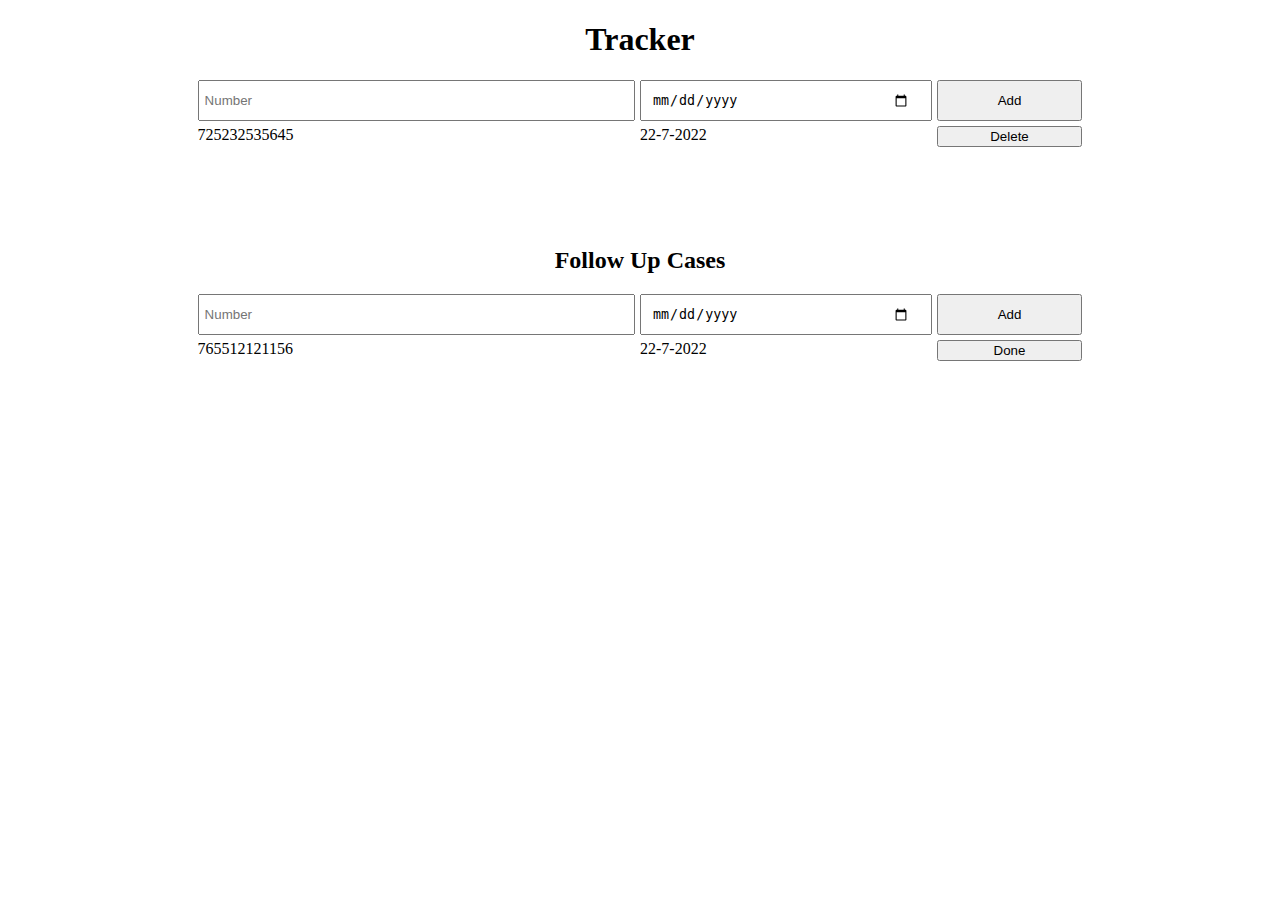
==== index.html @ 74845b50 "first commit" ====
<!DOCTYPE html>
<html lang="en">

<head>
    <meta charset="UTF-8">
    <meta http-equiv="X-UA-Compatible" content="IE=edge">
    <meta name="viewport" content="width=device-width, initial-scale=1.0">
    <title>Tracker</title>
    <link rel="stylesheet" href="style.css">

</head>

<body>

    <h1 class="heading"> Tracker</h1>
    <div class="tracker-input">
        <input class="input-num" type="text" placeholder="Number">
        <input class="input-date" type="date">
        <button class="add-btn" onclick="
        addToTracker()
        
        ">Add</button>
    </div>
    <div class="cases"> </div>

    <h2 class="heading">Follow Up Cases</h2>
    <div class="follow-up-cases">

        <input class="input-f-up" type="text" placeholder="Number">
        <input class="input-date-f-up" type="date">
        <button class="add-btn-f-up" onclick="
        addToFUpTracker()
        
        ">Add</button>
    </div>
    <div class="f-up-cases"> </div>




    <script src="script.js"></script>
    <!-- <script>


    </script> -->
</body>

</html>
---- style.css ----
.heading {
    text-align: center;

}



.tracker-input {
    width: 70%;
    margin: 0 auto;
    display: grid;
    grid-template-columns: 3fr 2fr 1fr;
    grid-gap: 5px;
}

.f-up-cases,
.cases {
    width: 70%;
    margin: 0 auto;
    display: grid;
    grid-template-columns: 3fr 2fr 1fr;
    grid-gap: 5px;
    margin-top: 5px;
}

.follow-up-cases {
    width: 70%;
    margin: 0 auto;
    display: grid;
    grid-template-columns: 3fr 2fr 1fr;
    grid-gap: 5px;

}

h2 {
    margin-top: 100px;
}

.input-f-up,
.input-num {
    padding: 10px 20px 10px 5px;
}

.input-date-f-up,
.input-date {
    padding: 10px 20px 10px 10px;
}

.add-btn {
    padding: 10px 20px;
}

.btn-div {
    display: grid;
    grid-template-columns: 1fr;
    grid-gap: 2px;
}
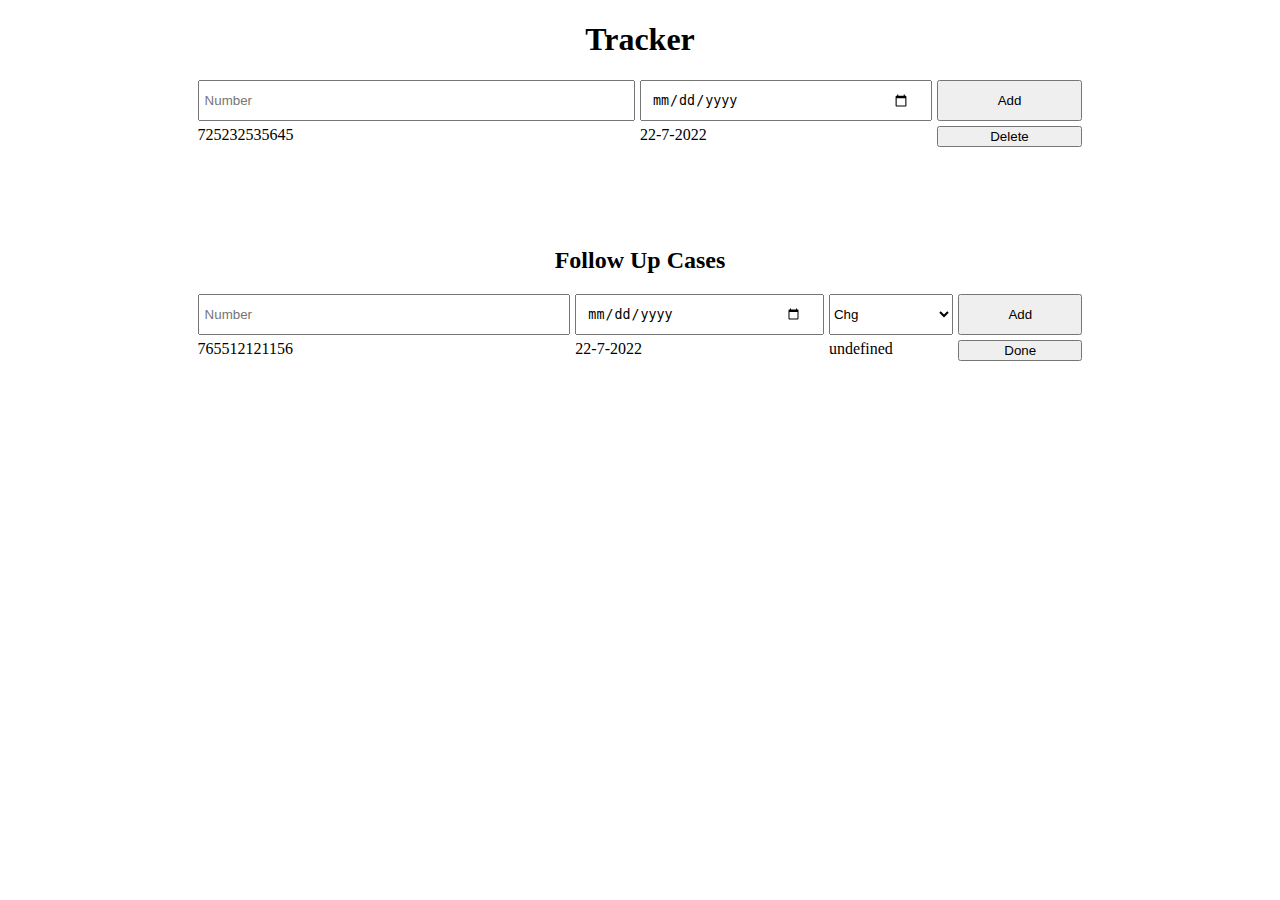
==== commit 00c18dda: "adding the follow up type" ====
--- a/index.html
+++ b/index.html
@@ -28,12 +28,25 @@
 
         <input class="input-f-up" type="text" placeholder="Number">
         <input class="input-date-f-up" type="date">
+
+        <!-- I add this function to save the type off the Follow up -->
+
+        <select name="follow-up-options" id="options">
+            <option class="option1" value="Chg">Chg</option>
+            <option class="option2" value="Cxl">Cxl</option>
+            <option class="option3" value="T3">T3</option>
+            <option class="option4" value="Update">Update</option>
+        </select>
+
         <button class="add-btn-f-up" onclick="
         addToFUpTracker()
         
         ">Add</button>
     </div>
     <div class="f-up-cases"> </div>
+
+
+
 
 
 
--- a/style.css
+++ b/style.css
@@ -1,3 +1,9 @@
+body {
+
+    padding-bottom: 100px;
+}
+
+
 .heading {
     text-align: center;
 
@@ -13,7 +19,8 @@
     grid-gap: 5px;
 }
 
-.f-up-cases,
+
+
 .cases {
     width: 70%;
     margin: 0 auto;
@@ -23,14 +30,26 @@
     margin-top: 5px;
 }
 
+
 .follow-up-cases {
     width: 70%;
     margin: 0 auto;
     display: grid;
-    grid-template-columns: 3fr 2fr 1fr;
+    grid-template-columns: 3fr 2fr 1fr 1fr;
     grid-gap: 5px;
 
 }
+
+
+.f-up-cases {
+    width: 70%;
+    margin: 0 auto;
+    display: grid;
+    grid-template-columns: 3fr 2fr 1fr 1fr;
+    grid-gap: 5px;
+    margin-top: 5px;
+}
+
 
 h2 {
     margin-top: 100px;
@@ -54,4 +73,15 @@
     display: grid;
     grid-template-columns: 1fr;
     grid-gap: 2px;
+
+}
+
+.add-line-btn {
+    display: block;
+    text-align: center;
+    margin: 70px auto;
+}
+
+.marked-method {
+    text-decoration: underline;
 }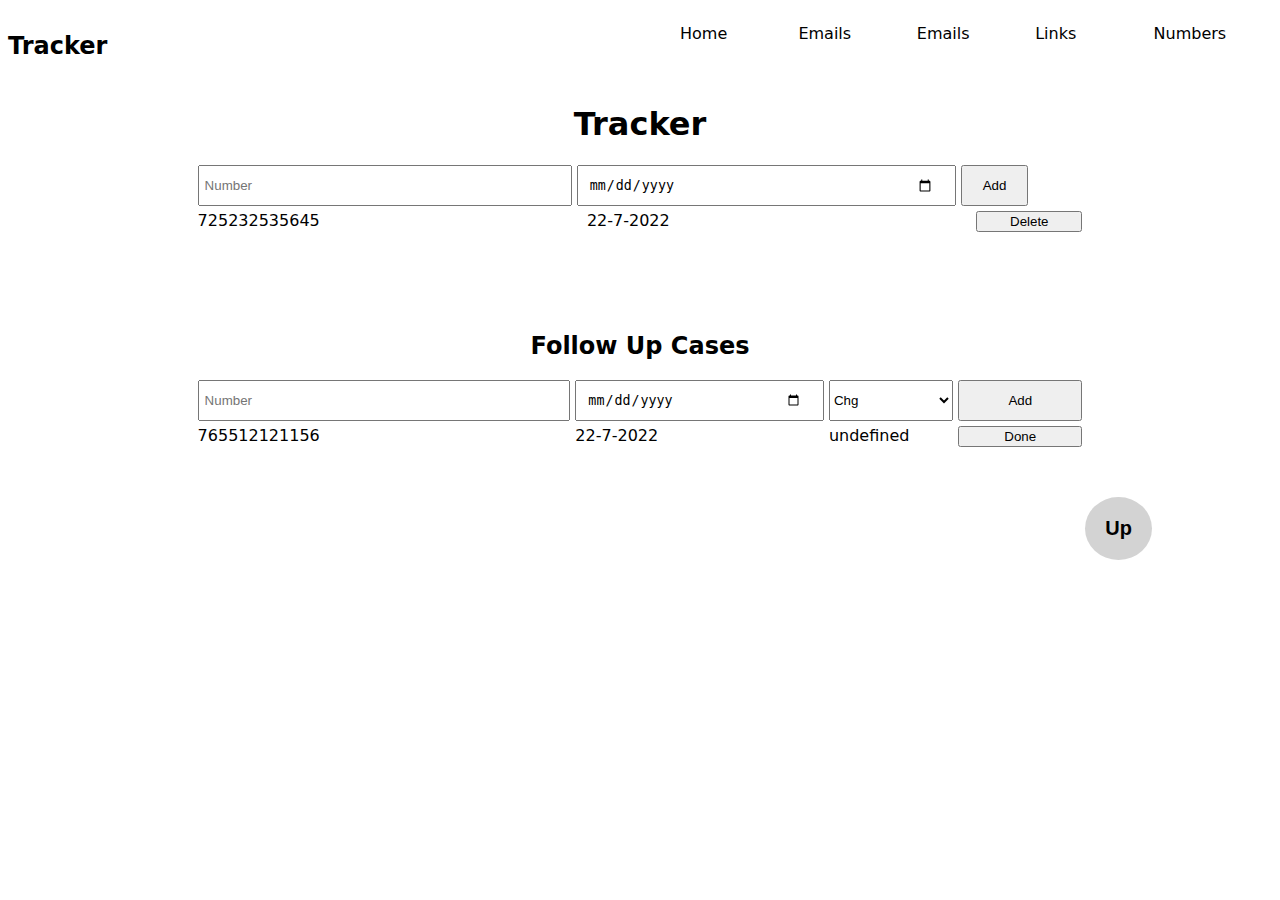
==== commit 95053282: "create a scroll up buton and nav bar" ====
--- a/index.html
+++ b/index.html
@@ -12,6 +12,22 @@
 
 <body>
 
+    <nav>
+        <div class="logo">
+            <p>Tracker</p>
+        </div>
+        <div class="nav-links">
+            <ul>
+                <li><a href="#"> Home </a></li>
+                <li><a href="#"> Emails </a></li>
+                <li><a href="#"> Emails </a></li>
+                <li><a href="#"> Links </a></li>
+                <li><a href="#"> Numbers </a></li>
+            </ul>
+        </div>
+
+    </nav>
+
     <h1 class="heading"> Tracker</h1>
     <div class="tracker-input">
         <input class="input-num" type="text" placeholder="Number">
@@ -21,7 +37,9 @@
         
         ">Add</button>
     </div>
-    <div class="cases"> </div>
+    <div class="cases-flex-container">
+        <div class="cases"></div>
+    </div>
 
     <h2 class="heading">Follow Up Cases</h2>
     <div class="follow-up-cases">
@@ -49,6 +67,9 @@
 
 
 
+    <div class="scroll-btn-div">
+        <button class="scroll-up-btn" onclick=" scrollUp()">Up</button>
+    </div>
 
 
     <script src="script.js"></script>
--- a/style.css
+++ b/style.css
@@ -1,6 +1,6 @@
 body {
-
     padding-bottom: 100px;
+    font-family: system-ui, -apple-system, BlinkMacSystemFont, 'Segoe UI', Roboto, Oxygen, Ubuntu, Cantarell, 'Open Sans', 'Helvetica Neue', sans-serif
 }
 
 
@@ -9,27 +9,84 @@
 
 }
 
+nav {
+    display: grid;
+    grid-template-columns: 1fr 1fr;
+}
 
+nav .logo p {
+    font-size: 1.5rem;
+    font-weight: bold;
+
+}
+
+nav .nav-links ul {
+    display: grid;
+    grid-template-columns: 1fr 1fr 1fr 1fr 1fr;
+}
+
+li {
+    list-style: none;
+}
+
+a {
+    text-decoration: none;
+    color: black;
+    font-weight: 200;
+}
+
+a:hover {
+    color: lightgrey;
+
+}
 
 .tracker-input {
     width: 70%;
     margin: 0 auto;
-    display: grid;
-    grid-template-columns: 3fr 2fr 1fr;
-    grid-gap: 5px;
+    display: flex;
+    gap: 5px;
+    /* grid-template-columns: 3fr 2fr 1fr;
+    grid-gap: 5px; */
 }
 
+.tracker-input input {
+    width: 39%;
+}
 
+.cases-flex-container {
+    display: flex;
+    flex-direction: row;
+}
 
 .cases {
     width: 70%;
     margin: 0 auto;
-    display: grid;
+    display: flex;
+    gap: 5px;
+    flex-direction: column-reverse;
+    /* display: grid;
     grid-template-columns: 3fr 2fr 1fr;
-    grid-gap: 5px;
+    grid-gap: 5px; */
     margin-top: 5px;
 }
 
+.flex-container {
+    display: flex;
+    flex-direction: row;
+}
+
+.the-tracker-num,
+.the-tracker-date {
+    width: 44%;
+}
+
+.btn-div {
+    width: 12%;
+}
+
+.btn-div button {
+    width: 100%;
+}
 
 .follow-up-cases {
     width: 70%;
@@ -82,6 +139,33 @@
     margin: 70px auto;
 }
 
+.scroll-btn-div {
+    margin-top: 30px;
+    padding: 20px;
+    text-align: right;
+}
+
+.scroll-up-btn {
+    padding: 20px;
+    margin-right: 100px;
+    border-radius: 50%;
+    background-color: lightgray;
+    border: none;
+    font-weight: bold;
+    font-size: 20px;
+    transition: opacity 0.25s;
+}
+
+.scroll-up-btn:hover {
+    opacity: 0.8;
+    border: darkgrey 1px solid;
+}
+
+.scroll-up-btn:active {
+    opacity: 0.5;
+    border: darkgrey 1px solid;
+}
+
 .marked-method {
     text-decoration: underline;
 }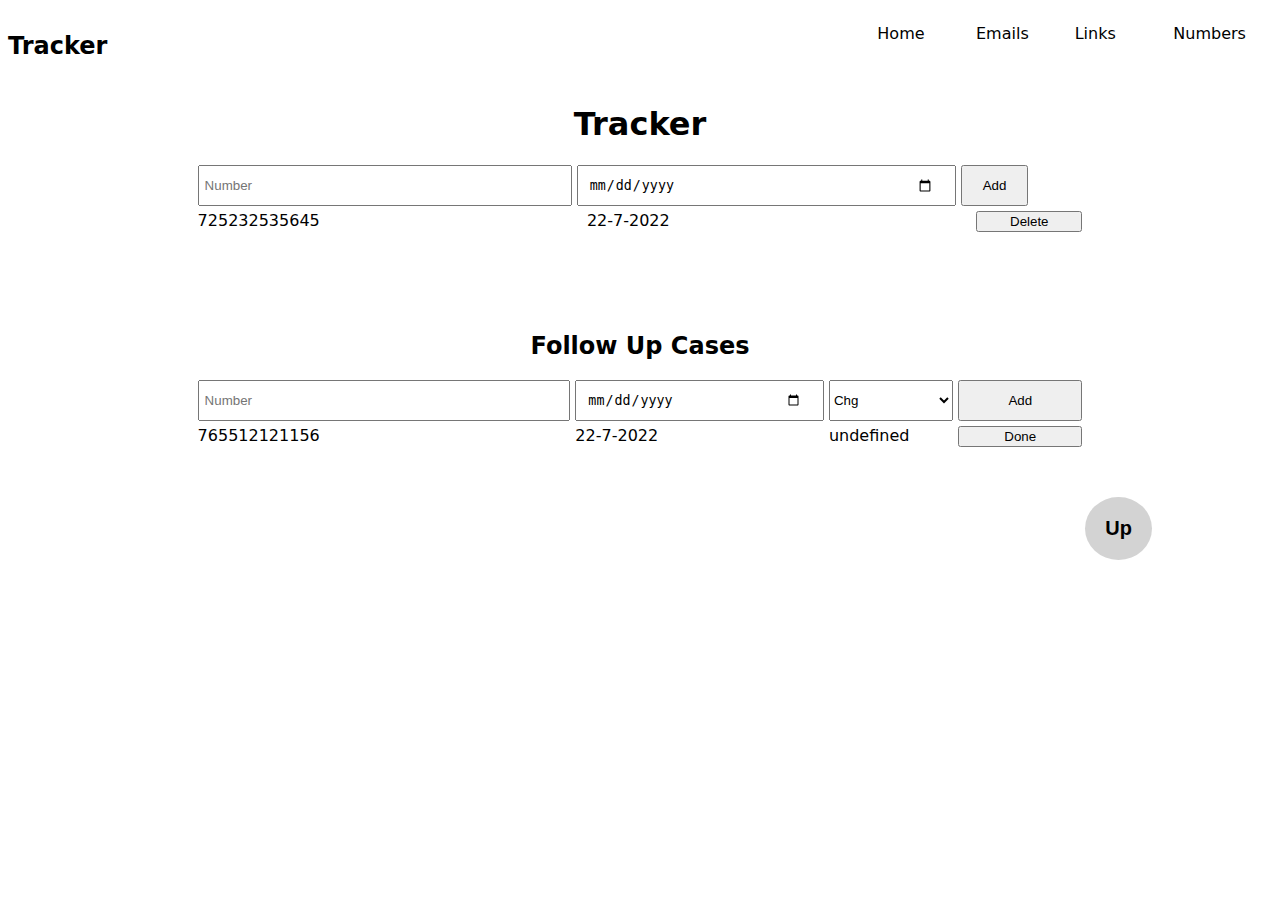
==== commit b79fda61: "adding email page" ====
--- a/index.html
+++ b/index.html
@@ -18,9 +18,10 @@
         </div>
         <div class="nav-links">
             <ul>
-                <li><a href="#"> Home </a></li>
-                <li><a href="#"> Emails </a></li>
-                <li><a href="#"> Emails </a></li>
+                <li></li>
+                <li><a href="index.html"> Home </a></li>
+                <li><a href="emails.html"> Emails </a></li>
+                <!-- <li><a href="#"> Emails </a></li> -->
                 <li><a href="#"> Links </a></li>
                 <li><a href="#"> Numbers </a></li>
             </ul>
--- a/style.css
+++ b/style.css
@@ -9,6 +9,8 @@
 
 }
 
+
+
 nav {
     display: grid;
     grid-template-columns: 1fr 1fr;
@@ -22,7 +24,7 @@
 
 nav .nav-links ul {
     display: grid;
-    grid-template-columns: 1fr 1fr 1fr 1fr 1fr;
+    grid-template-columns: 2fr 1fr 1fr 1fr 1fr;
 }
 
 li {
@@ -33,11 +35,12 @@
     text-decoration: none;
     color: black;
     font-weight: 200;
+    transition: color 0.30s;
 }
 
 a:hover {
     color: lightgrey;
-
+    text-decoration: underline;
 }
 
 .tracker-input {
@@ -168,4 +171,41 @@
 
 .marked-method {
     text-decoration: underline;
+}
+
+/* Emails page syles*/
+
+.heading-emails {
+    text-align: center;
+    padding: 0;
+    margin: 0;
+
+}
+
+.container-emails {
+    width: 70%;
+    margin: 20px auto;
+}
+
+.container-emails input {
+    width: 47%;
+    margin: 4px auto;
+    padding: 10px 5px;
+    border-radius: 10px;
+    border: 1px solid lightgrey;
+    outline: none;
+}
+
+.container-emails select,
+option {
+    width: 100%;
+    margin: 4px auto;
+    padding: 10px 5px;
+    border-radius: 10px;
+    border: 1px solid lightgrey;
+    outline: none;
+}
+
+.container-emails input:hover {
+    outline: 1px solid darkgray;
 }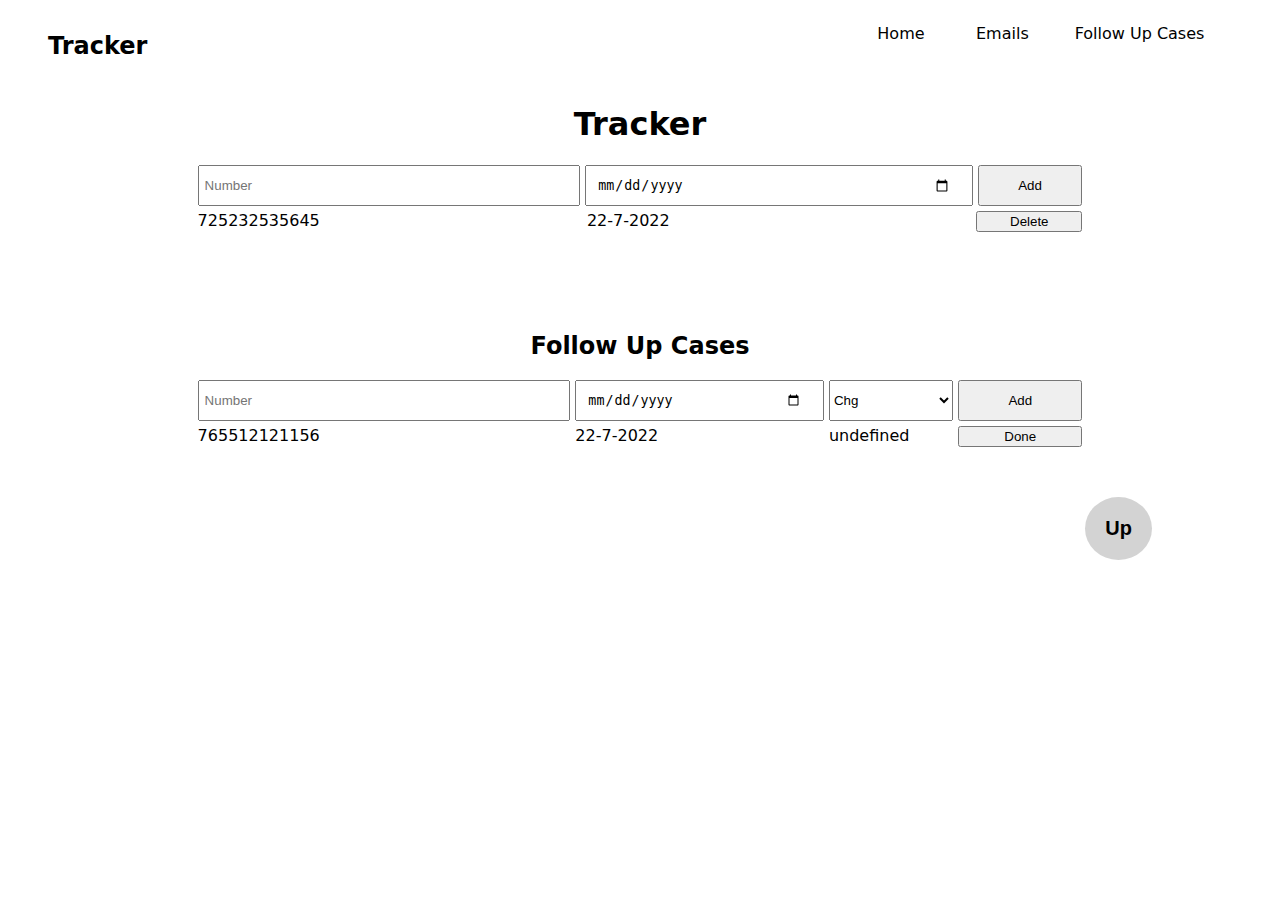
==== commit a5828669: "adding new email form and new styles" ====
--- a/index.html
+++ b/index.html
@@ -22,8 +22,8 @@
                 <li><a href="index.html"> Home </a></li>
                 <li><a href="emails.html"> Emails </a></li>
                 <!-- <li><a href="#"> Emails </a></li> -->
-                <li><a href="#"> Links </a></li>
-                <li><a href="#"> Numbers </a></li>
+                <li><a href="#f-up-cases"> Follow Up Cases </a></li>
+
             </ul>
         </div>
 
@@ -62,7 +62,7 @@
         
         ">Add</button>
     </div>
-    <div class="f-up-cases"> </div>
+    <div class="f-up-cases" id="f-up-cases"> </div>
 
 
 
--- a/style.css
+++ b/style.css
@@ -9,14 +9,13 @@
 
 }
 
-
-
 nav {
     display: grid;
     grid-template-columns: 1fr 1fr;
 }
 
 nav .logo p {
+    padding-left: 40px;
     font-size: 1.5rem;
     font-weight: bold;
 
@@ -24,7 +23,7 @@
 
 nav .nav-links ul {
     display: grid;
-    grid-template-columns: 2fr 1fr 1fr 1fr 1fr;
+    grid-template-columns: 2fr 1fr 1fr 2fr;
 }
 
 li {
@@ -53,7 +52,11 @@
 }
 
 .tracker-input input {
-    width: 39%;
+    width: 41%;
+}
+
+.tracker-input button {
+    width: 12%;
 }
 
 .cases-flex-container {
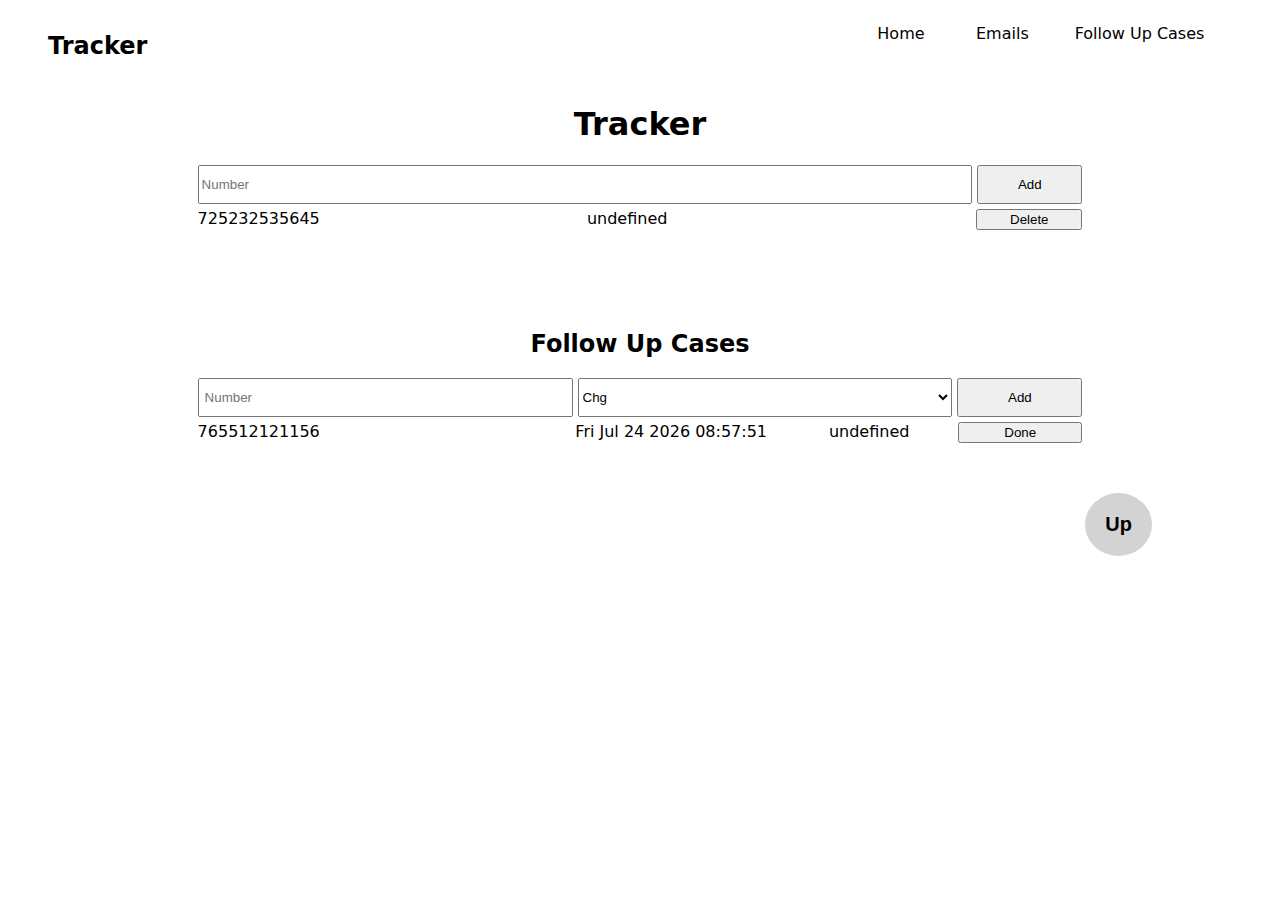
==== commit bca4b92d: "changing the date option to be daynamic" ====
--- a/index.html
+++ b/index.html
@@ -32,7 +32,6 @@
     <h1 class="heading"> Tracker</h1>
     <div class="tracker-input">
         <input class="input-num" type="text" placeholder="Number">
-        <input class="input-date" type="date">
         <button class="add-btn" onclick="
         addToTracker()
         
@@ -43,10 +42,10 @@
     </div>
 
     <h2 class="heading">Follow Up Cases</h2>
-    <div class="follow-up-cases">
 
+    <div class="inputs-container">
         <input class="input-f-up" type="text" placeholder="Number">
-        <input class="input-date-f-up" type="date">
+
 
         <!-- I add this function to save the type off the Follow up -->
 
@@ -62,6 +61,8 @@
         
         ">Add</button>
     </div>
+
+
     <div class="f-up-cases" id="f-up-cases"> </div>
 
 
--- a/style.css
+++ b/style.css
@@ -52,7 +52,7 @@
 }
 
 .tracker-input input {
-    width: 41%;
+    width: 88%;
 }
 
 .tracker-input button {
@@ -118,9 +118,18 @@
     margin-top: 100px;
 }
 
-.input-f-up,
-.input-num {
+.inputs-container {
+    width: 70%;
+    margin: 0 auto;
+    display: grid;
+    grid-template-columns: 3fr 3fr 1fr;
+    grid-gap: 5px;
+    margin-top: 5px;
+}
+
+.input-f-up {
     padding: 10px 20px 10px 5px;
+
 }
 
 .input-date-f-up,
